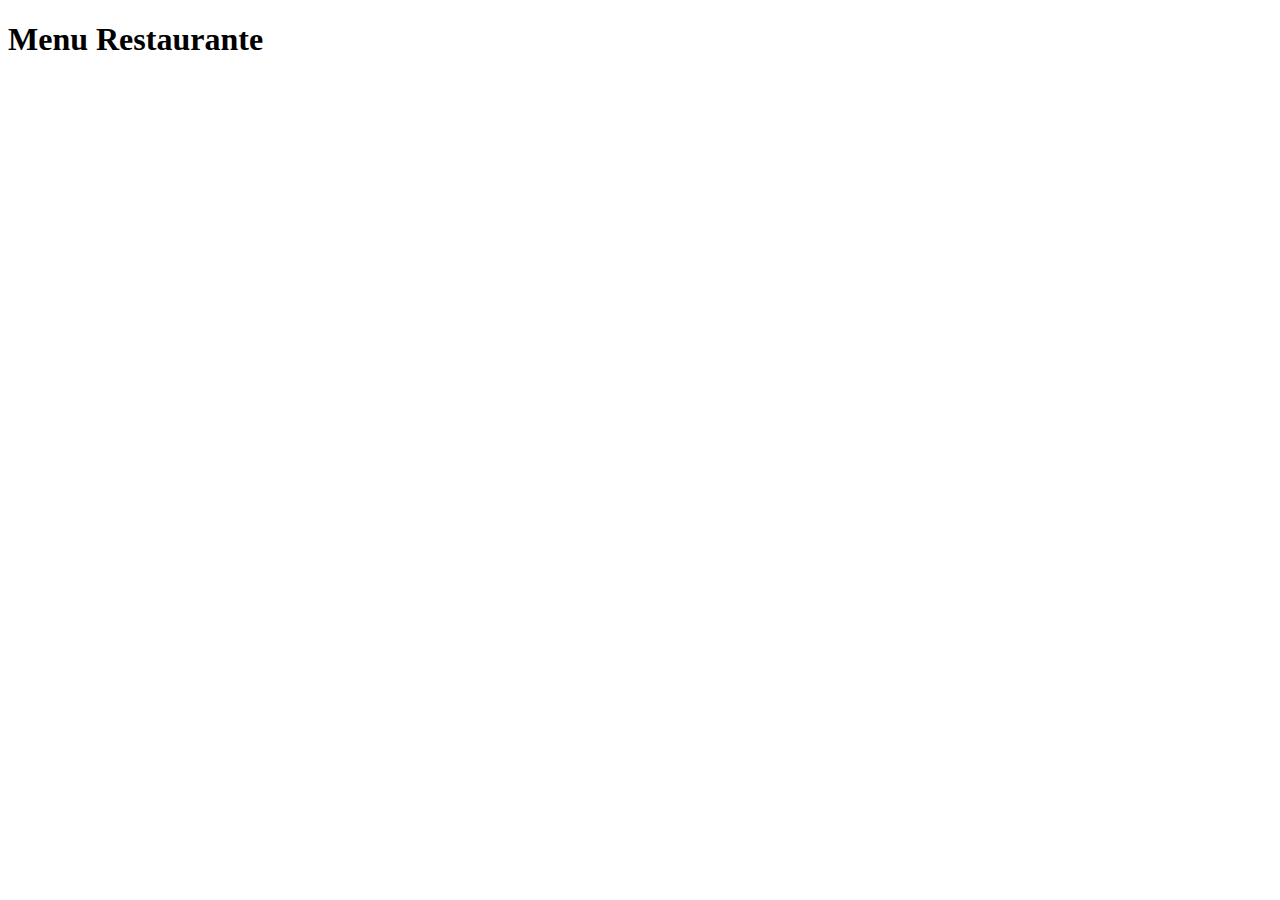
==== aula3/index.html @ a6757257 "adicionado o index na raiz do diretorio" ====
<!DOCTYPE html>
<html lang="en">
<head>
  <meta charset="UTF-8">
  <meta http-equiv="X-UA-Compatible" content="IE=edge">
  <meta name="viewport" content="width=device-width, initial-scale=1.0">
  <link rel="stylesheet" href="style.css">
  <title>Menu Restaurante</title>
</head>
<body>
  <header>
    <h1>Menu Restaurante</h1>
  </header>
  <main>

  </main>
  
</body>
</html>
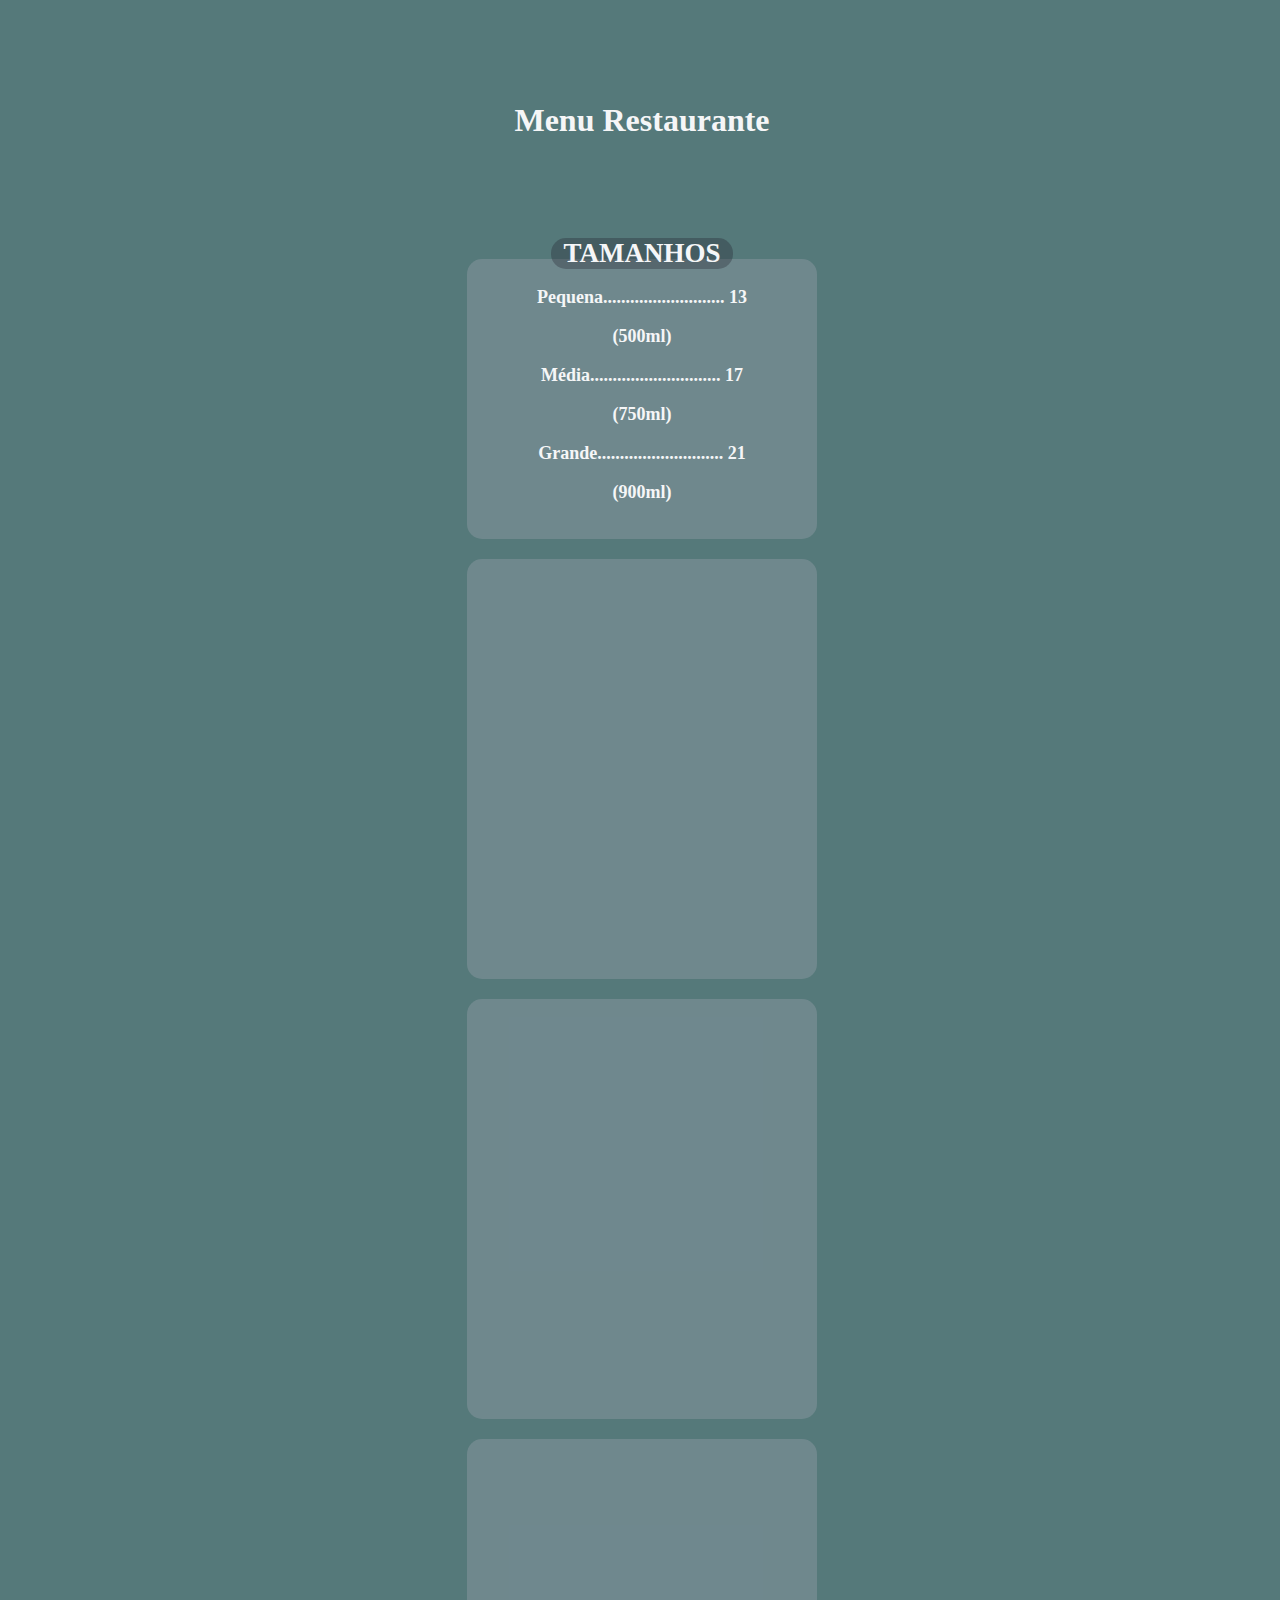
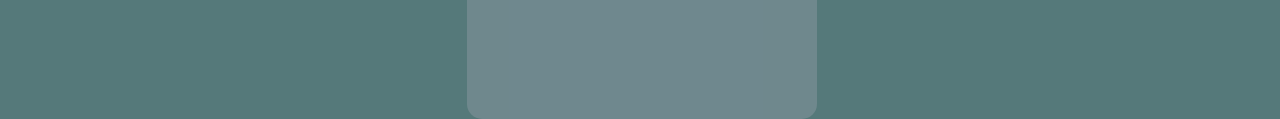
==== commit 1e415887: "Fazendo a página menu restaurante" ====
--- a/aula3/index.html
+++ b/aula3/index.html
@@ -12,7 +12,26 @@
     <h1>Menu Restaurante</h1>
   </header>
   <main>
-
+    <div class="container-1">
+      <h2>TAMANHOS</h2>
+      <p>Pequena........................... 13</p>
+      <p>(500ml)</p>
+      <p>Média............................. 17</p>
+      <p>(750ml)</p>
+      <p>Grande............................ 21</p>
+      <p>(900ml)</p>
+      
+    </div>
+    <div class="container-2">
+      
+    </div>
+    <div class="container-3">
+      
+    </div>
+    <div class="container-4">
+      
+    </div>
+    
   </main>
   
 </body>
--- a/aula3/style.css
+++ b/aula3/style.css
@@ -0,0 +1,80 @@
+body {
+  width: 100%;
+  height: 100vh;
+  margin: 0;
+  background-color: #55797a;
+  color:#f5f6f7;
+  font-family: Tahoma;
+  font-size: 16px;
+  padding: 2px;
+}
+
+header {
+  margin-top: 100px;
+  text-align: center;
+  margin-bottom: 100px;
+
+}
+
+main {
+  width: 50%;
+  height: 100vh;
+  display: flex;
+  flex-direction: row;
+  flex-wrap: wrap;
+  margin: 0 auto;
+  justify-content: center;
+  padding: 20px 20px;
+  gap: 20px;
+ 
+}
+
+
+
+.container-1 {
+  width: 350px;
+  height: 280px;
+  border: unset;
+  border-radius: 15px;
+  background-color: rgba(172, 172, 187, 0.3);
+  text-align: center;
+  font-size: 18px;
+  font-weight: 900;
+
+}
+
+.container-1 h2 {
+  width: 52%;
+  margin: -6%  auto 5%;
+  border-radius: 15px;
+  background-color: rgba(30, 26, 41, 0.3);
+  
+}
+
+
+.container-2 {
+  width: 350px;
+  height: 420px;
+  border: unset;
+  border-radius: 15px;
+  background-color: rgba(172, 172, 187, 0.3);
+  
+}
+
+.container-4 {
+  width: 350px;
+  height: 280px;
+  border: unset;
+  border-radius: 15px;
+  background-color: rgba(172, 172, 187, 0.3);
+}
+
+.container-3 {
+  width: 350px;
+  height: 420px;
+  border: unset;
+  border-radius: 15px;
+  background-color: rgba(172, 172, 187, 0.3);
+  position: relative;
+  
+}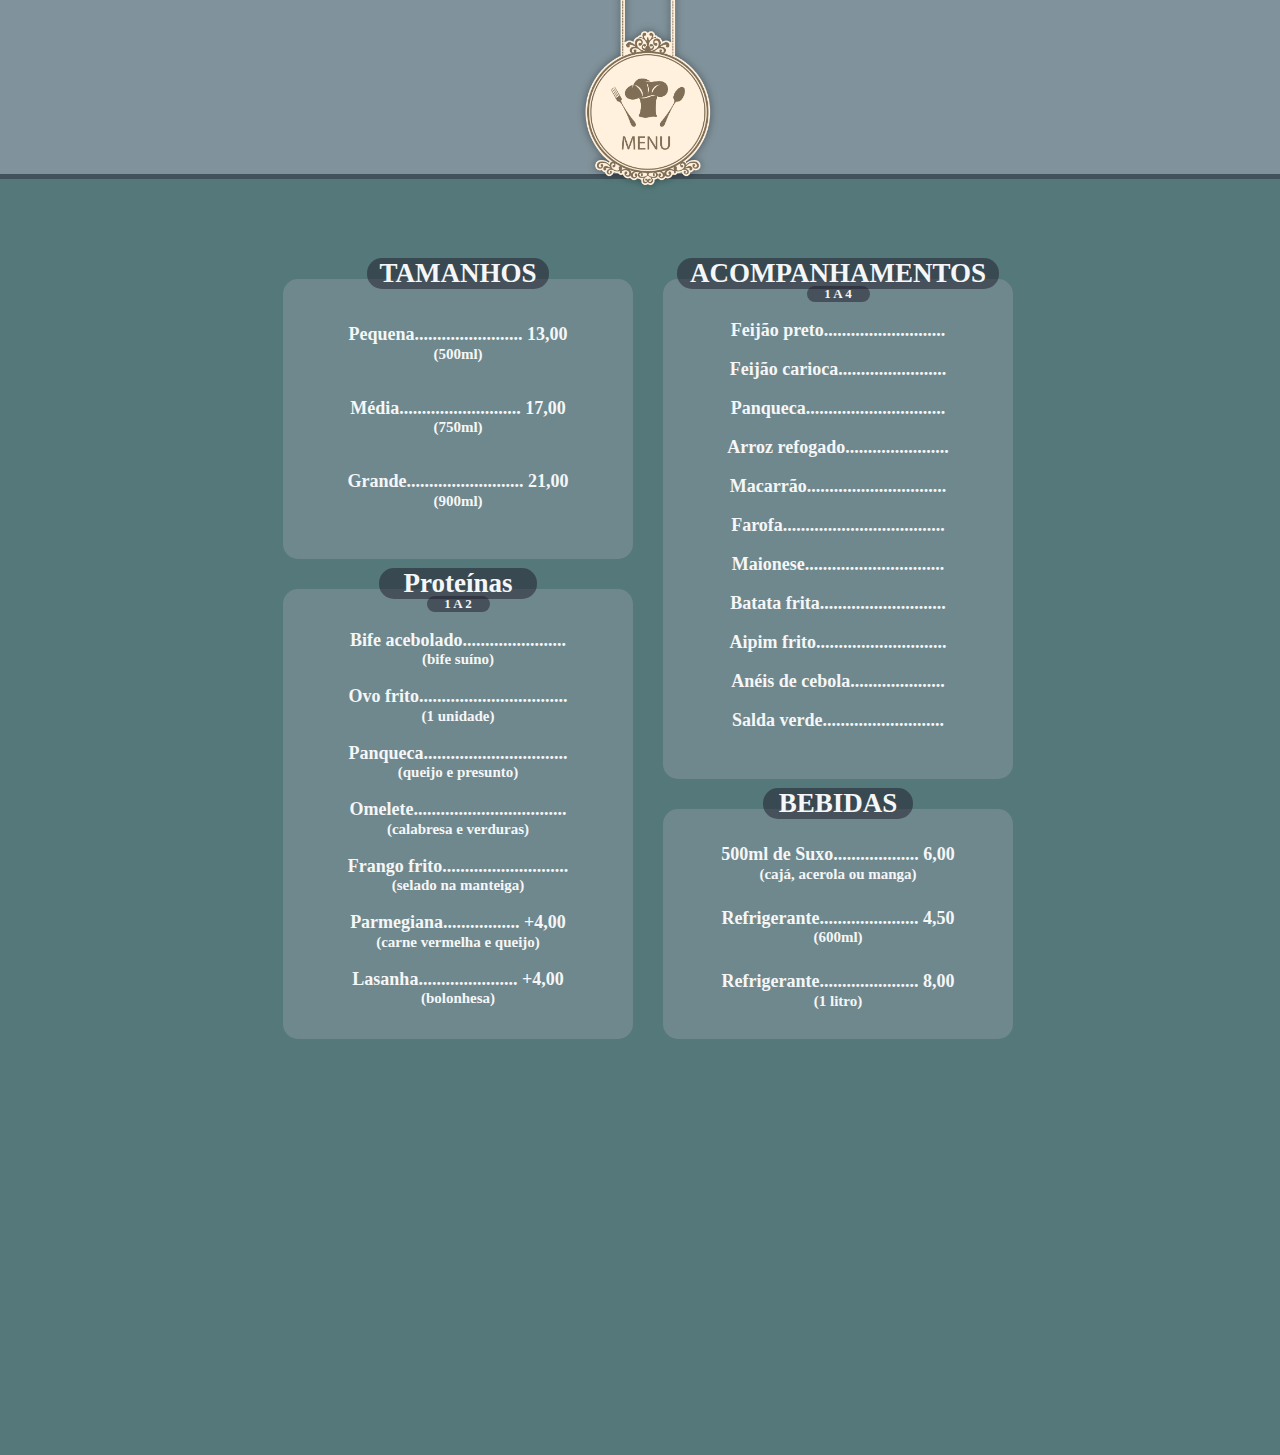
==== commit 8c0298d8: "Página de menu restaurante finalizada" ====
--- a/aula3/index.html
+++ b/aula3/index.html
@@ -9,30 +9,69 @@
 </head>
 <body>
   <header>
-    <h1>Menu Restaurante</h1>
+    <!--<h1>Menu Restaurante</h1>-->
+    <img src="assets/logo.png" alt="">
   </header>
   <main>
     <div class="container-1">
       <h2>TAMANHOS</h2>
-      <p>Pequena........................... 13</p>
-      <p>(500ml)</p>
-      <p>Média............................. 17</p>
-      <p>(750ml)</p>
-      <p>Grande............................ 21</p>
-      <p>(900ml)</p>
-      
+      <p>Pequena........................ 13,00</p>
+      <p class="descricao">(500ml)</p>
+      <p>Média........................... 17,00</p>
+      <p class="descricao">(750ml)</p>
+      <p>Grande.......................... 21,00</p>
+      <p class="descricao">(900ml)</p>
     </div>
+
     <div class="container-2">
-      
+      <h2>ACOMPANHAMENTOS</h2>
+      <h4>1 A 4</h4>
+      <p>Feijão preto...........................</p>
+      <p>Feijão carioca........................</p>
+      <p>Panqueca...............................</p>
+      <p>Arroz refogado.......................</p>
+      <p>Macarrão...............................</p>
+      <p>Farofa....................................</p>
+      <p>Maionese...............................</p>
+      <p>Batata frita............................</p>
+      <p>Aipim frito.............................</p>
+      <p>Anéis de cebola.....................</p>
+      <p>Salda verde...........................</p>
     </div>
+
     <div class="container-3">
-      
+      <h2>Proteínas</h2>
+      <h4>1 A 2</h4>
+      <p>Bife acebolado.......................</p>
+      <p class="descricao">(bife suíno)</p>
+      <p>Ovo frito.................................</p>
+      <p class="descricao">(1 unidade)</p>
+      <p>Panqueca................................</p>
+      <p class="descricao">(queijo e presunto)</p>
+      <p>Omelete..................................</p>
+      <p class="descricao">(calabresa e verduras)</p>
+      <p>Frango frito............................</p>
+      <p class="descricao">(selado na manteiga)</p>
+      <p>Parmegiana................. +4,00</p>
+      <p class="descricao">(carne vermelha e queijo)</p>
+      <p>Lasanha...................... +4,00</p>
+      <p class="descricao">(bolonhesa)</p>
     </div>
+
     <div class="container-4">
-      
+      <h2>BEBIDAS</h2>
+      <p>500ml de Suxo................... 6,00</p>
+      <p class="descricao">(cajá, acerola ou manga)</p>
+      <p>Refrigerante...................... 4,50</p>
+      <p class="descricao">(600ml)</p>
+      <p>Refrigerante...................... 8,00</p>
+      <p class="descricao">(1 litro)</p>
     </div>
     
   </main>
+  <footer>
+
+  </footer>
   
 </body>
 </html>--- a/aula3/style.css
+++ b/aula3/style.css
@@ -1,32 +1,71 @@
 body {
   width: 100%;
   height: 100vh;
-  margin: 0;
+  margin-top: 0;
   background-color: #55797a;
   color:#f5f6f7;
   font-family: Tahoma;
-  font-size: 16px;
-  padding: 2px;
+  font-size: 16px;  
+  
 }
 
 header {
-  margin-top: 100px;
+  margin: -2%;
   text-align: center;
   margin-bottom: 100px;
+  height: 200px;
+  background-color: rgba(172, 172, 187, 0.5);
+  border-bottom: 5px solid rgb(66, 82, 92);
+  
+}
 
+header img {
+  width: 150px;
+}
+
+
+header h1 {
+  padding-top: 130px;
 }
 
 main {
-  width: 50%;
+  width: 70%;
   height: 100vh;
   display: flex;
   flex-direction: row;
   flex-wrap: wrap;
   margin: 0 auto;
   justify-content: center;
-  padding: 20px 20px;
-  gap: 20px;
- 
+  gap: 30px;
+  
+}
+
+p {
+  text-align: center;
+}
+
+.descricao {
+  font-size: 15px;
+}
+
+.container-1 p {
+  margin-top: 35px ;
+}
+
+.container-4 p {
+  margin-top: 25px ;
+}
+
+.container-1 .descricao {
+  margin-top: -5%;
+}
+
+.container-3 .descricao {
+  margin-top: -5%;
+}
+
+.container-4 .descricao {
+  margin-top: -5%;
 }
 
 
@@ -37,44 +76,103 @@
   border: unset;
   border-radius: 15px;
   background-color: rgba(172, 172, 187, 0.3);
-  text-align: center;
   font-size: 18px;
   font-weight: 900;
-
 }
 
 .container-1 h2 {
   width: 52%;
   margin: -6%  auto 5%;
   border-radius: 15px;
-  background-color: rgba(30, 26, 41, 0.3);
-  
+  background-color: rgba(30, 26, 41, 0.5);
+  text-align: center;
+}
+
+.container-2 h2 {
+  width: 92%;
+  margin: -6%  auto 5%;
+  border-radius: 15px;
+  background-color: rgba(30, 26, 41, 0.5);
+  text-align: center;
+}
+
+.container-3 h2 {
+  width: 45%;
+  margin: -6%  auto 5%;
+  border-radius: 15px;
+  background-color: rgba(30, 26, 41, 0.5);
+  text-align: center;
+}
+
+.container-4 h2 {
+  width: 43%;
+  margin: -6%  auto 5%;
+  border-radius: 15px;
+  background-color: rgba(30, 26, 41, 0.5);
+  text-align: center;
+}
+
+h4 {
+  width: 18%;
+  margin: -6%  auto 5%;
+  border-radius: 15px;
+  background-color: rgba(30, 26, 41, 0.5); 
+  text-align: center;
+  font-size: 13px;
 }
 
 
 .container-2 {
   width: 350px;
-  height: 420px;
+  height: 500px;
   border: unset;
   border-radius: 15px;
   background-color: rgba(172, 172, 187, 0.3);
-  
+  font-size: 18px;
+  font-weight: 900;
 }
 
 .container-4 {
   width: 350px;
-  height: 280px;
+  height: 230px;
   border: unset;
   border-radius: 15px;
   background-color: rgba(172, 172, 187, 0.3);
+  font-size: 18px;
+  font-weight: 900;
+
 }
 
 .container-3 {
   width: 350px;
-  height: 420px;
+  height: 450px;
   border: unset;
   border-radius: 15px;
   background-color: rgba(172, 172, 187, 0.3);
+  font-size: 18px;
+  font-weight: 900;
+  text-align: left;
   position: relative;
-  
+  top: -220px;
+}
+
+p:hover {
+  opacity: 0.7;
+}
+
+p:active {
+  opacity: 0.3;
+}
+
+footer {
+  margin-top: 150px;
+  margin-left: -0.6% ;
+  width: 100%;
+  height: 100px;
+}
+
+@media (max-width: 1042px) {
+  .container-3 {
+    top: 0;
+  }
 }